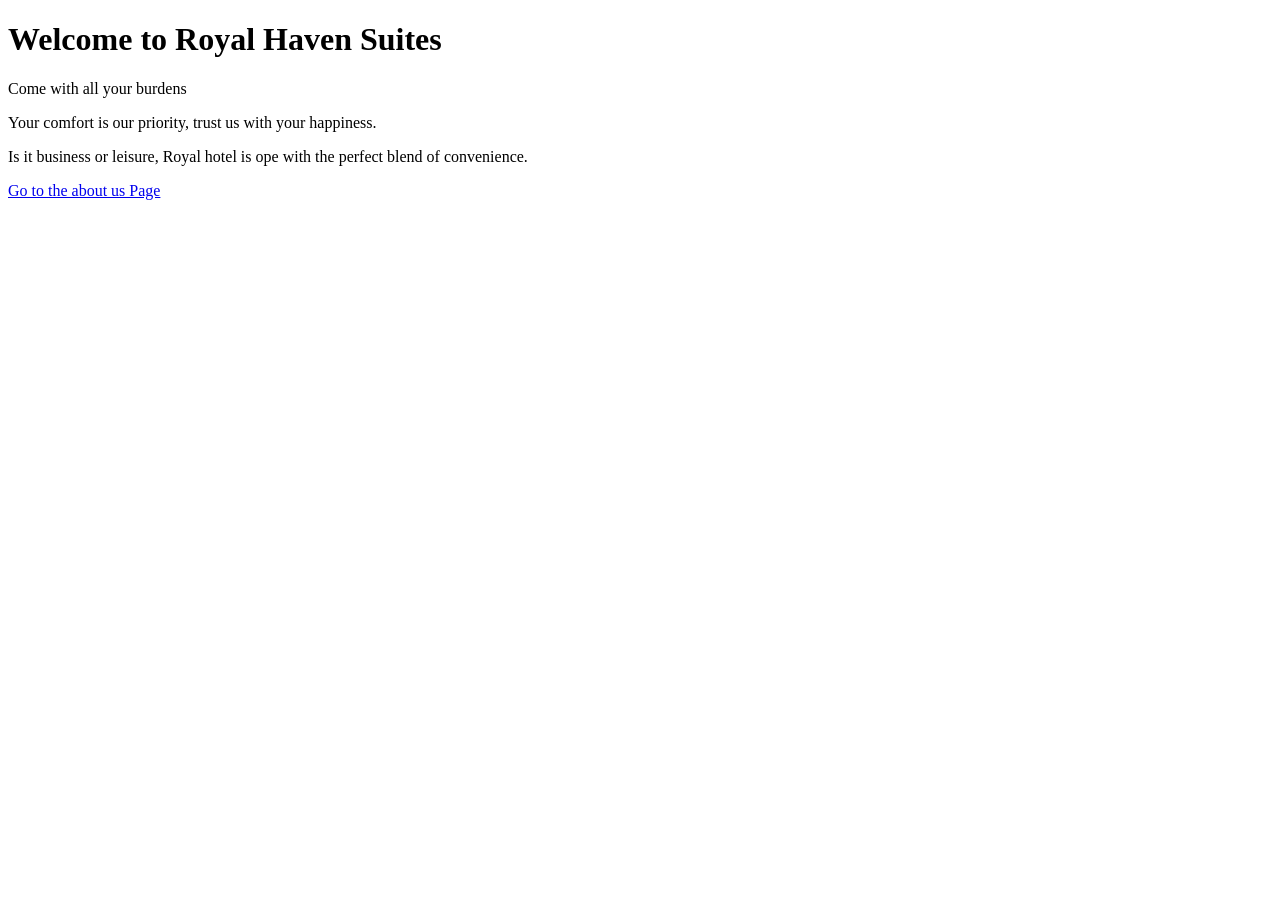
==== index.html @ c4b8a457 "Initial hotel website" ====
<!DOCTYPE html>
<html lang="en">
<head>
    <meta charset="UTF-8">
    <meta name="viewport" content="width=device-width, initial-scale=1.0">
    <title>HAVEN HOTEL</title>
</head>
<body>
    <h1>Welcome to Royal Haven Suites</h1>
            <p>Come with all your burdens</p>
            <p>Your comfort is our priority, trust us with your happiness.</p>
            <p>Is it business or leisure, Royal hotel is ope with the perfect blend of convenience.</p>
         <a href="about.html">Go to the about us Page</a>
        </body>
</html>
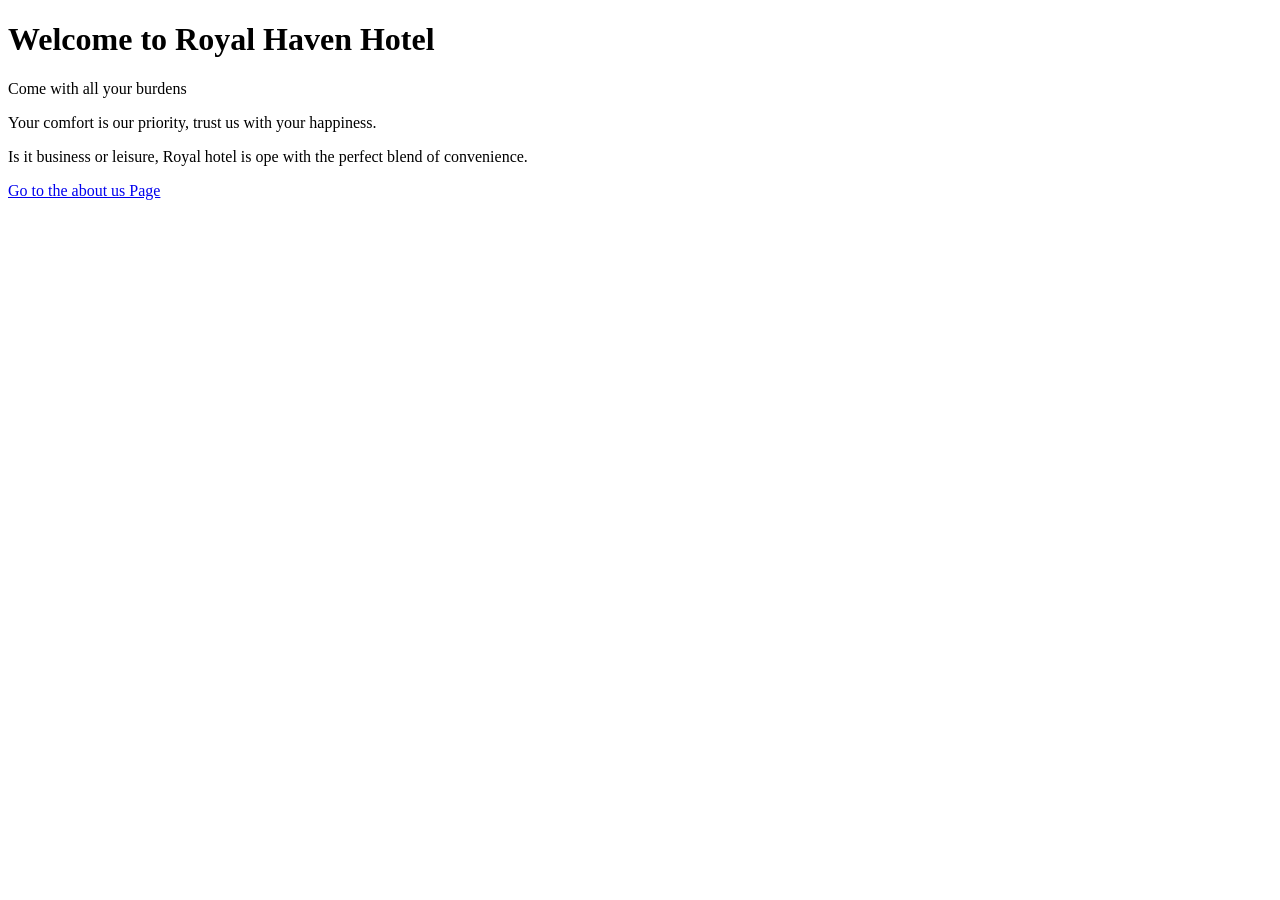
==== commit 936eb39c: "Update the hotel welcome heading" ====
--- a/index.html
+++ b/index.html
@@ -6,7 +6,7 @@
     <title>HAVEN HOTEL</title>
 </head>
 <body>
-    <h1>Welcome to Royal Haven Suites</h1>
+    <h1>Welcome to Royal Haven Hotel</h1>
             <p>Come with all your burdens</p>
             <p>Your comfort is our priority, trust us with your happiness.</p>
             <p>Is it business or leisure, Royal hotel is ope with the perfect blend of convenience.</p>
